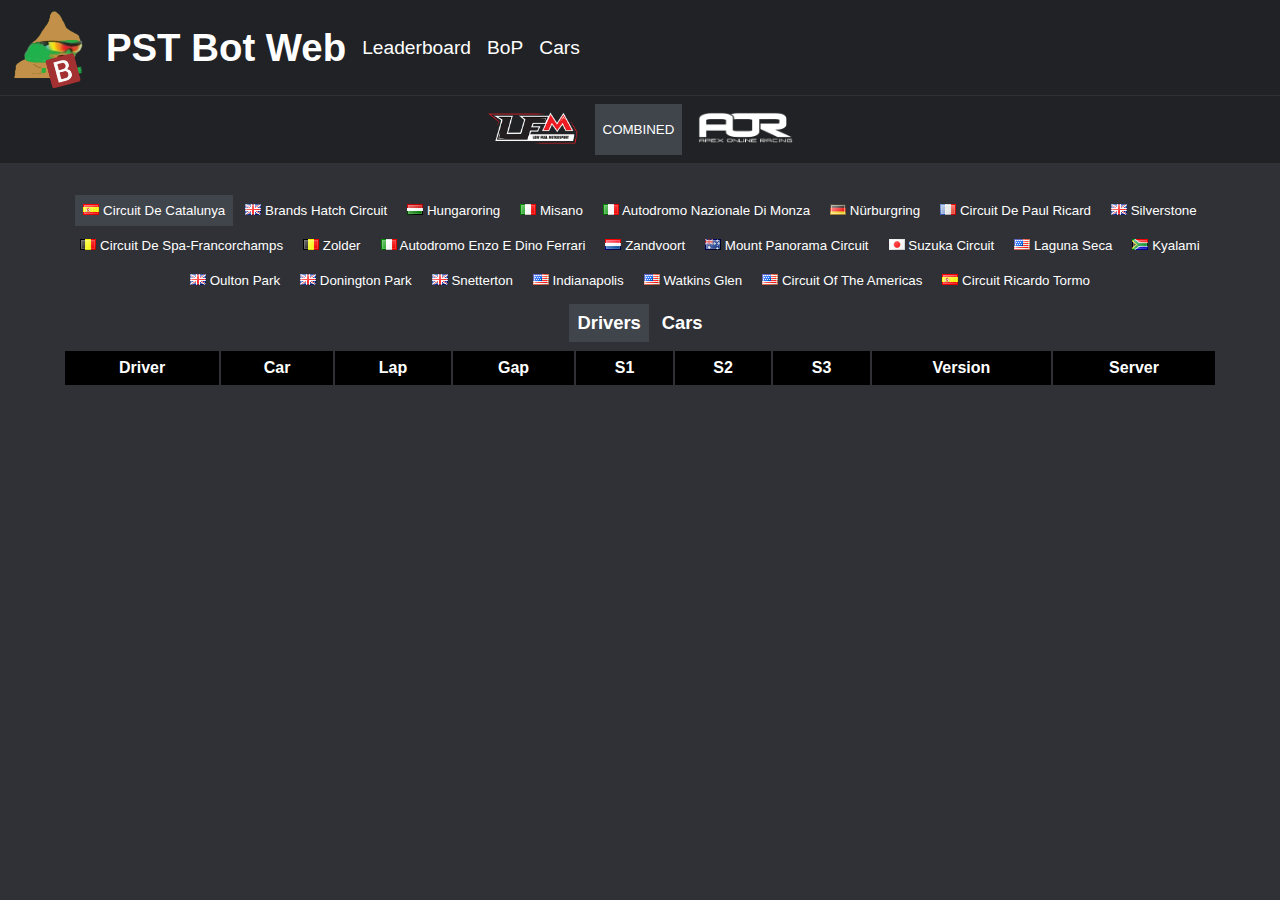
==== index.html @ 4e8d4c36 "Use hashrouter, fix some metadata." ====
<!doctype html><html lang="en"><head><meta charset="utf-8"/><link rel="icon" href="/PST_Wicked.png"/><meta name="viewport" content="width=device-width,initial-scale=1"/><meta name="theme-color" content="#000000"/><meta name="description" content="Web site created using create-react-app"/><link rel="apple-touch-icon" href="/logo192.png"/><link rel="manifest" href="/manifest.json"/><title>PST Bot Web</title><script defer="defer" src="/static/js/main.1723f740.js"></script><link href="/static/css/main.0c39ef28.css" rel="stylesheet"></head><body><noscript>You need to enable JavaScript to run this app.</noscript><div id="root"></div></body></html>
---- static/css/main.0c39ef28.css ----
body{-webkit-font-smoothing:antialiased;-moz-osx-font-smoothing:grayscale;background-color:#2f3136;color:#fff;font-family:-apple-system,BlinkMacSystemFont,Segoe UI,Roboto,Oxygen,Ubuntu,Cantarell,Fira Sans,Droid Sans,Helvetica Neue,sans-serif;margin:0}code{font-family:source-code-pro,Menlo,Monaco,Consolas,Courier New,monospace}.Leaderboard-tracks{display:flex;flex-wrap:wrap;gap:.25rem;justify-content:center}.Leaderboard-modes{padding:.5rem 0}.Leaderboard-modes button{font-size:1.15rem;font-weight:700;margin:0 .15rem}.Toggle-button{-webkit-appearance:none;appearance:none;background-color:initial;border:none;color:#fff;cursor:pointer;padding:.5rem;text-transform:capitalize;-webkit-user-select:none;user-select:none}.Toggle-button-selected,.Toggle-button:hover{background-color:#40444b}.Layout{text-align:center}.Layout-logo{height:5rem;padding:.25rem .75rem;pointer-events:none}@media (prefers-reduced-motion:no-preference){.Layout-logo{-webkit-animation:Layout-logo-spin 5s ease-in-out infinite;animation:Layout-logo-spin 5s ease-in-out infinite}}.Layout-header{align-items:center;background-color:#202225;display:flex}.Layout-header a{color:#fff;font-size:1.2rem;margin:0 .5rem}.Layout-header a,.Layout-header a h1{text-decoration:none}.Layout-children{flex-direction:column;padding:2rem 4rem}.Layout-children,.Layout-providers{display:flex;justify-content:center}.Layout-providers{background-color:#202225;border-top:1px solid #2f3136;font-weight:700;gap:.5rem;padding:.5rem .25rem;position:-webkit-sticky;position:sticky;top:0}.Layout-provider-logo{height:2rem}@-webkit-keyframes Layout-logo-spin{0%{-webkit-transform:rotate(0deg);transform:rotate(0deg)}to{-webkit-transform:rotate(1turn);transform:rotate(1turn)}}@keyframes Layout-logo-spin{0%{-webkit-transform:rotate(0deg);transform:rotate(0deg)}to{-webkit-transform:rotate(1turn);transform:rotate(1turn)}}.Table{border-spacing:0}.Table td,.Table th{border:1px solid #2f3136;padding:.5rem .75rem;vertical-align:middle}.Table td{background-color:#202225;text-transform:capitalize}.Table th{background-color:#000}.Table td div{align-items:center;display:flex;font-size:.75rem;gap:.25rem}.Table td:first-child{text-align:left}.Cars-selections button img,.Table img{height:1.25rem}.Cars-selections{display:flex;flex-wrap:wrap}.Cars-selections,.Cars-selections button{align-items:center;justify-content:center}.Cars-selections button{display:inline-flex}.Cars-content{display:flex;flex-wrap:wrap;gap:1rem;padding-top:1rem}.Cars-info{flex:1 1;padding-top:3rem}.Cars-info label{align-items:center;display:flex;justify-content:space-between;margin-bottom:.5rem;max-width:20rem}.Cars-info label b{text-align:left;text-align:initial}.Cars-info label>*{display:block}.Cars-info label span{font-weight:400}.Cars-table{min-width:50%}.Cars-table tr td img{height:.75rem;padding-right:.5rem}
/*# sourceMappingURL=main.0c39ef28.css.map*/
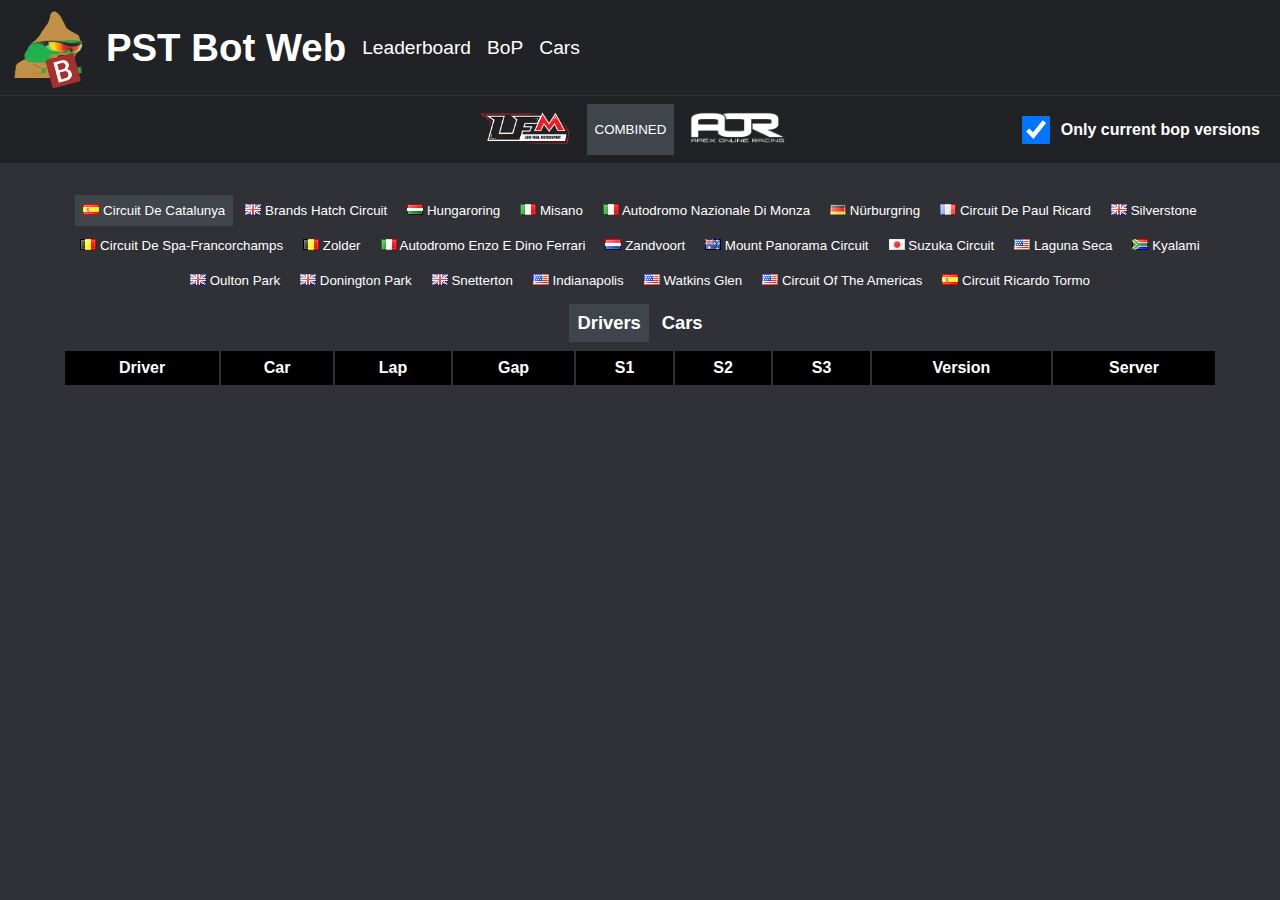
==== commit cd51b965: "Add usable patch implementation" ====
--- a/index.html
+++ b/index.html
@@ -1 +1 @@
-<!doctype html><html lang="en"><head><meta charset="utf-8"/><link rel="icon" href="/PST_Wicked.png"/><meta name="viewport" content="width=device-width,initial-scale=1"/><meta name="theme-color" content="#000000"/><meta name="description" content="Web site created using create-react-app"/><link rel="apple-touch-icon" href="/logo192.png"/><link rel="manifest" href="/manifest.json"/><title>PST Bot Web</title><script defer="defer" src="/static/js/main.1723f740.js"></script><link href="/static/css/main.0c39ef28.css" rel="stylesheet"></head><body><noscript>You need to enable JavaScript to run this app.</noscript><div id="root"></div></body></html>+<!doctype html><html lang="en"><head><meta charset="utf-8"/><link rel="icon" href="/PST_Wicked.png"/><meta name="viewport" content="width=device-width,initial-scale=1"/><meta name="theme-color" content="#000000"/><meta name="description" content="ACC data gathered by PST"/><link rel="apple-touch-icon" href="/logo192.png"/><link rel="manifest" href="/manifest.json"/><title>PST Bot Web</title><script defer="defer" src="/static/js/main.f0c298cd.js"></script><link href="/static/css/main.54ab084b.css" rel="stylesheet"></head><body><noscript>You need to enable JavaScript to run this app.</noscript><div id="root"></div></body></html>--- a/static/css/main.54ab084b.css
+++ b/static/css/main.54ab084b.css
@@ -0,0 +1,2 @@
+body{-webkit-font-smoothing:antialiased;-moz-osx-font-smoothing:grayscale;background-color:#2f3136;color:#fff;font-family:-apple-system,BlinkMacSystemFont,Segoe UI,Roboto,Oxygen,Ubuntu,Cantarell,Fira Sans,Droid Sans,Helvetica Neue,sans-serif;margin:0}code{font-family:source-code-pro,Menlo,Monaco,Consolas,Courier New,monospace}.Leaderboard-tracks{display:flex;flex-wrap:wrap;gap:.25rem;justify-content:center}.Leaderboard-modes{padding:.5rem 0}.Leaderboard-modes button{font-size:1.15rem;font-weight:700;margin:0 .15rem}.Leaderboard-table{margin:0 auto;max-width:1500px;width:100%}.Toggle-button{-webkit-appearance:none;appearance:none;background-color:initial;border:none;color:#fff;cursor:pointer;padding:.5rem;text-transform:capitalize;-webkit-user-select:none;user-select:none}.Toggle-button-selected,.Toggle-button:hover{background-color:#40444b}.Layout{text-align:center}.Layout-logo{height:5rem;padding:.25rem .75rem;pointer-events:none}@media (prefers-reduced-motion:no-preference){.Layout-logo{-webkit-animation:Layout-logo-spin 5s ease-in-out infinite;animation:Layout-logo-spin 5s ease-in-out infinite}}.Layout-header{align-items:center;background-color:#202225;display:flex}.Layout-header a{color:#fff;font-size:1.2rem;margin:0 .5rem}.Layout-header a,.Layout-header a h1{text-decoration:none}.Layout-children{display:flex;flex-direction:column;justify-content:center;padding:2rem 4rem}.Layout-controls{background-color:#202225;border-top:1px solid #2f3136;display:flex;font-weight:700;justify-content:space-between;padding:.5rem .25rem;position:-webkit-sticky;position:sticky;top:0}.Layout-providers{display:flex;gap:.5rem;justify-content:center}.Layout-filter{align-items:center;display:flex;justify-content:flex-end;padding-right:1rem}.Layout-filter label input{height:1.75rem;width:1.75rem}.Layout-filter label{align-items:center;display:flex;gap:.5rem}.Layout-controls div{flex:1 1}.Layout-provider-logo{height:2rem}@-webkit-keyframes Layout-logo-spin{0%{-webkit-transform:rotate(0deg);transform:rotate(0deg)}to{-webkit-transform:rotate(1turn);transform:rotate(1turn)}}@keyframes Layout-logo-spin{0%{-webkit-transform:rotate(0deg);transform:rotate(0deg)}to{-webkit-transform:rotate(1turn);transform:rotate(1turn)}}.Table{border-spacing:0}.Table td,.Table th{border:1px solid #2f3136;padding:.5rem .75rem;vertical-align:middle}.Table td{background-color:#202225;text-transform:capitalize}.Table th{background-color:#000}.Table td div{align-items:center;display:flex;font-size:.75rem;gap:.25rem}.Table td:first-child{text-align:left}.Cars-selections button img,.Table img{height:1.25rem}.Cars-selections{display:flex;flex-wrap:wrap}.Cars-selections,.Cars-selections button{align-items:center;justify-content:center}.Cars-selections button{display:inline-flex}.Cars-content{display:flex;flex-wrap:wrap;gap:1rem;padding-top:1rem}.Cars-info{flex:1 1;padding-top:3rem}.Cars-info label{align-items:center;display:flex;justify-content:space-between;margin-bottom:.5rem;max-width:20rem}.Cars-info label b{text-align:left;text-align:initial}.Cars-info label>*{display:block}.Cars-info label span{font-weight:400;text-transform:capitalize}.Cars-table{min-width:50%}.Cars-table tr td img{height:.75rem;padding-right:.5rem}
+/*# sourceMappingURL=main.54ab084b.css.map*/